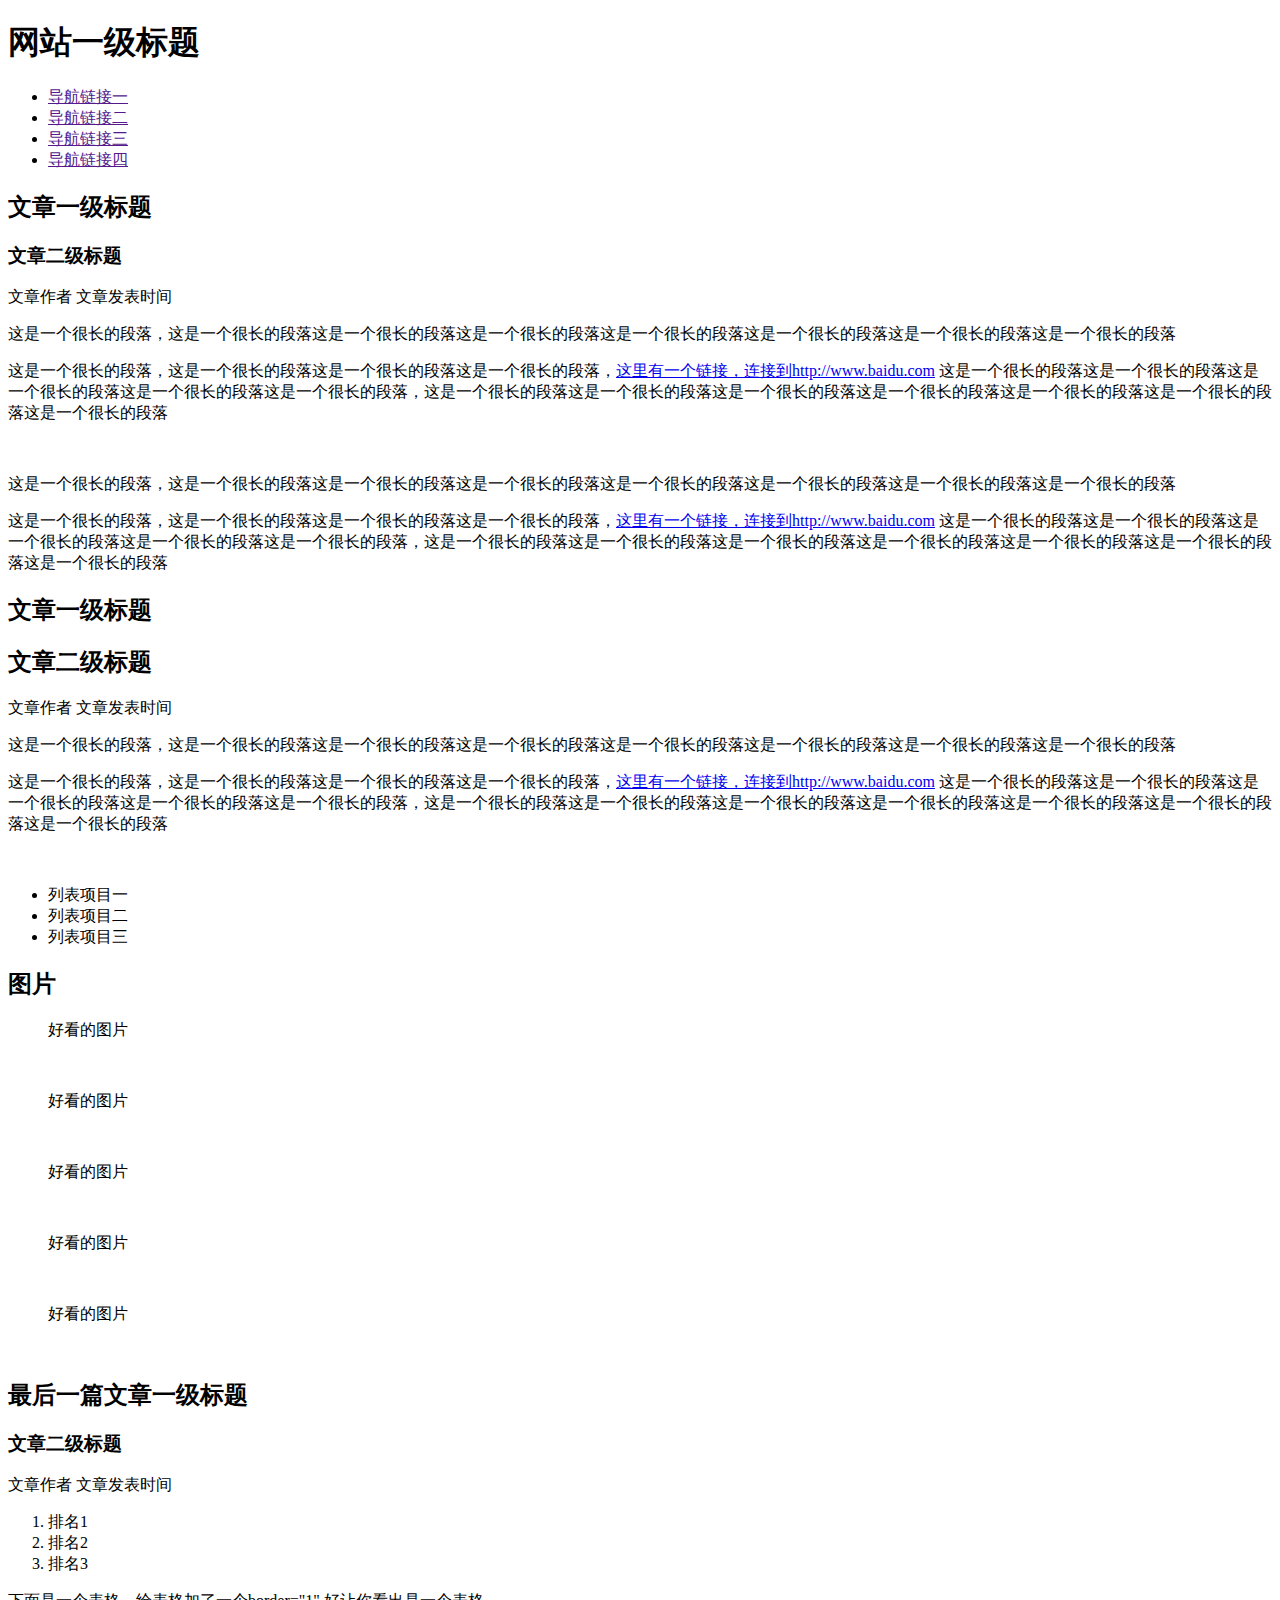
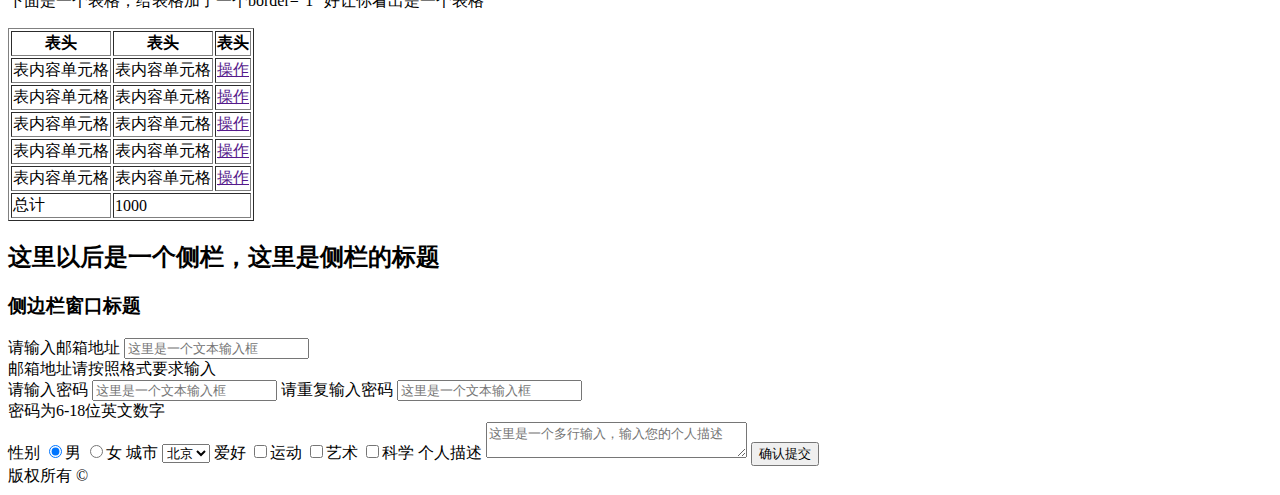
==== xiaowei/task02/index.html @ 07894996 "dir init" ====
<!DOCTYPE html>
<html lang="en">

<head>
    <title>零基础HTML及CSS编码（一）</title>
    <meta charset="UTF-8">
    <meta name="viewport" content="width=device-width, initial-scale=1">
    <link href="css/style.css" rel="stylesheet">
</head>

<body>
    <head>
        <h1>网站一级标题</h1>
        <nav>
            <ul>
                <li><a href="">导航链接一</a></li>
                <li><a href="">导航链接二</a> </li>
                <li><a href="">导航链接三</a> </li>
                <li><a href="">导航链接四</a> </li>
            </ul>
        </nav>
    </head>
    <article>
        <header>
            <hgroup>
                <h2>文章一级标题</h2>
                <h3>文章二级标题</h3>
            </hgroup>
            <span>文章作者 文章发表时间</span>
        </header>
        <p>这是一个很长的段落，这是一个很长的段落这是一个很长的段落这是一个很长的段落这是一个很长的段落这是一个很长的段落这是一个很长的段落这是一个很长的段落</p>
        <p>这是一个很长的段落，这是一个很长的段落这是一个很长的段落这是一个很长的段落，<a href='http:://www.baidu.com' target="_blank">这里有一个链接，连接到http://www.baidu.com</a>            这是一个很长的段落这是一个很长的段落这是一个很长的段落这是一个很长的段落这是一个很长的段落，这是一个很长的段落这是一个很长的段落这是一个很长的段落这是一个很长的段落这是一个很长的段落这是一个很长的段落这是一个很长的段落</p>
        <img src="./task01.png" alt="">
        <p>这是一个很长的段落，这是一个很长的段落这是一个很长的段落这是一个很长的段落这是一个很长的段落这是一个很长的段落这是一个很长的段落这是一个很长的段落</p>
        <p>这是一个很长的段落，这是一个很长的段落这是一个很长的段落这是一个很长的段落，<a href='http:://www.baidu.com' target="_blank">这里有一个链接，连接到http://www.baidu.com</a>            这是一个很长的段落这是一个很长的段落这是一个很长的段落这是一个很长的段落这是一个很长的段落，这是一个很长的段落这是一个很长的段落这是一个很长的段落这是一个很长的段落这是一个很长的段落这是一个很长的段落这是一个很长的段落</p>
    </article>
    <article>
        <header>
            <hgroup>
                <h2>文章一级标题</h2>
                <h2>文章二级标题</h2>
            </hgroup>
            <span>文章作者 文章发表时间</span>
        </header>
        <p>这是一个很长的段落，这是一个很长的段落这是一个很长的段落这是一个很长的段落这是一个很长的段落这是一个很长的段落这是一个很长的段落这是一个很长的段落</p>
        <p>这是一个很长的段落，这是一个很长的段落这是一个很长的段落这是一个很长的段落，<a href='http:://www.baidu.com' target="_blank">这里有一个链接，连接到http://www.baidu.com</a>            这是一个很长的段落这是一个很长的段落这是一个很长的段落这是一个很长的段落这是一个很长的段落，这是一个很长的段落这是一个很长的段落这是一个很长的段落这是一个很长的段落这是一个很长的段落这是一个很长的段落这是一个很长的段落</p>
        <img src="./task01.png" alt="">
        <ul>
            <li>列表项目一</li>
            <li>列表项目二</li>
            <li>列表项目三</li>
        </ul>
    </article>
    <section>
        <header>
            <h2>图片</h2>
        </header>
        <dl>
            <dt>
                <dd>
                    <p>好看的图片</p>
                    <img src="./task01.png" alt=""></dd>
                <dd>
                    <p>好看的图片</p>
                    <img src="./task01.png" alt=""></dd>
                <dd>
                    <p>好看的图片</p>
                    <img src="./task01.png" alt=""></dd>
                <dd>
                    <p>好看的图片</p>
                    <img src="./task01.png" alt=""></dd>
                <dd>
                    <p>好看的图片</p>
                    <img src="./task01.png" alt=""></dd>
            </dt>
        </dl>
    </section>
    <article>
        <header>
            <hgroup>
                <h2>最后一篇文章一级标题</h2>
                <h3>文章二级标题</h3>
            </hgroup>
            <span>文章作者 文章发表时间</span>
        </header>
        <ol>
            <li>排名1</li>
            <li>排名2</li>
            <li>排名3</li>
        </ol>
        <table border="1">
            <p>下面是一个表格，给表格加了一个border="1" 好让你看出是一个表格</p>
            <thead>
                <tr>
                    <th>表头</th>
                    <th>表头</th>
                    <th>表头</th>
                </tr>
            </thead>
            <tbody>
                <tr>
                    <td>表内容单元格</td>
                    <td>表内容单元格</td>
                    <td><a href="">操作</a></td>
                </tr>
                <tr>
                    <td>表内容单元格</td>
                    <td>表内容单元格</td>
                    <td><a href="">操作</a></td>
                </tr>
                <tr>
                    <td>表内容单元格</td>
                    <td>表内容单元格</td>
                    <td><a href="">操作</a></td>
                </tr>
                <tr>
                    <td>表内容单元格</td>
                    <td>表内容单元格</td>
                    <td><a href="">操作</a></td>
                </tr>
                <tr>
                    <td>表内容单元格</td>
                    <td>表内容单元格</td>
                    <td><a href="">操作</a></td>
                </tr>
            </tbody>
            <tfoot>
                <tr>
                    <td>总计</td>
                    <td colspan="2">1000</td>
                </tr>
            </tfoot>
        </table>
    </article>
    <aside>
        <hgroup>
            <h2>这里以后是一个侧栏，这里是侧栏的标题</h2>
            <h3>侧边栏窗口标题</h3>
        </hgroup>
        <form action="" method="post">
            <div>
                <label for="emailAddress">请输入邮箱地址</label>
                <input type="email" name="emailAddress" value="" placeholder="这里是一个文本输入框">
                <div>邮箱地址请按照格式要求输入</div>
            </div>

            <div>
                <label for="pw">请输入密码</label>
                <input type="password" name="pw" value="" placeholder="这里是一个文本输入框">
                <label for="pw">请重复输入密码</label>
                <input type="password" name="pw" value="" placeholder="这里是一个文本输入框">
                <div>密码为6-18位英文数字</div>
            </div>

            <label for="sex">性别</label>
            <input type="radio" name="sex" value="男" checked>男
            <input type="radio" name="sex" value="女">女

            <label for="city">城市</label>
            <select name="city" id="city">
                <option value="北京">北京</option>
                <option value="上海">上海</option>
                <option value="广州">广州</option>
            </select>

            <label for="hobby">爱好</label>
            <input type="checkbox" name="hobby" value="运动">运动
            <input type="checkbox" name="hobby" value="艺术">艺术
            <input type="checkbox" name="hobby" value="科学">科学

            <label for="des">个人描述</label>
            <textarea rows="2" cols="30" name="des" placeholder="这里是一个多行输入，输入您的个人描述"></textarea>

            <button type="submit">确认提交</button>
        </form>
    </aside>
    <footer>
        版权所有 &copy;
    </footer>
</body>

</html>
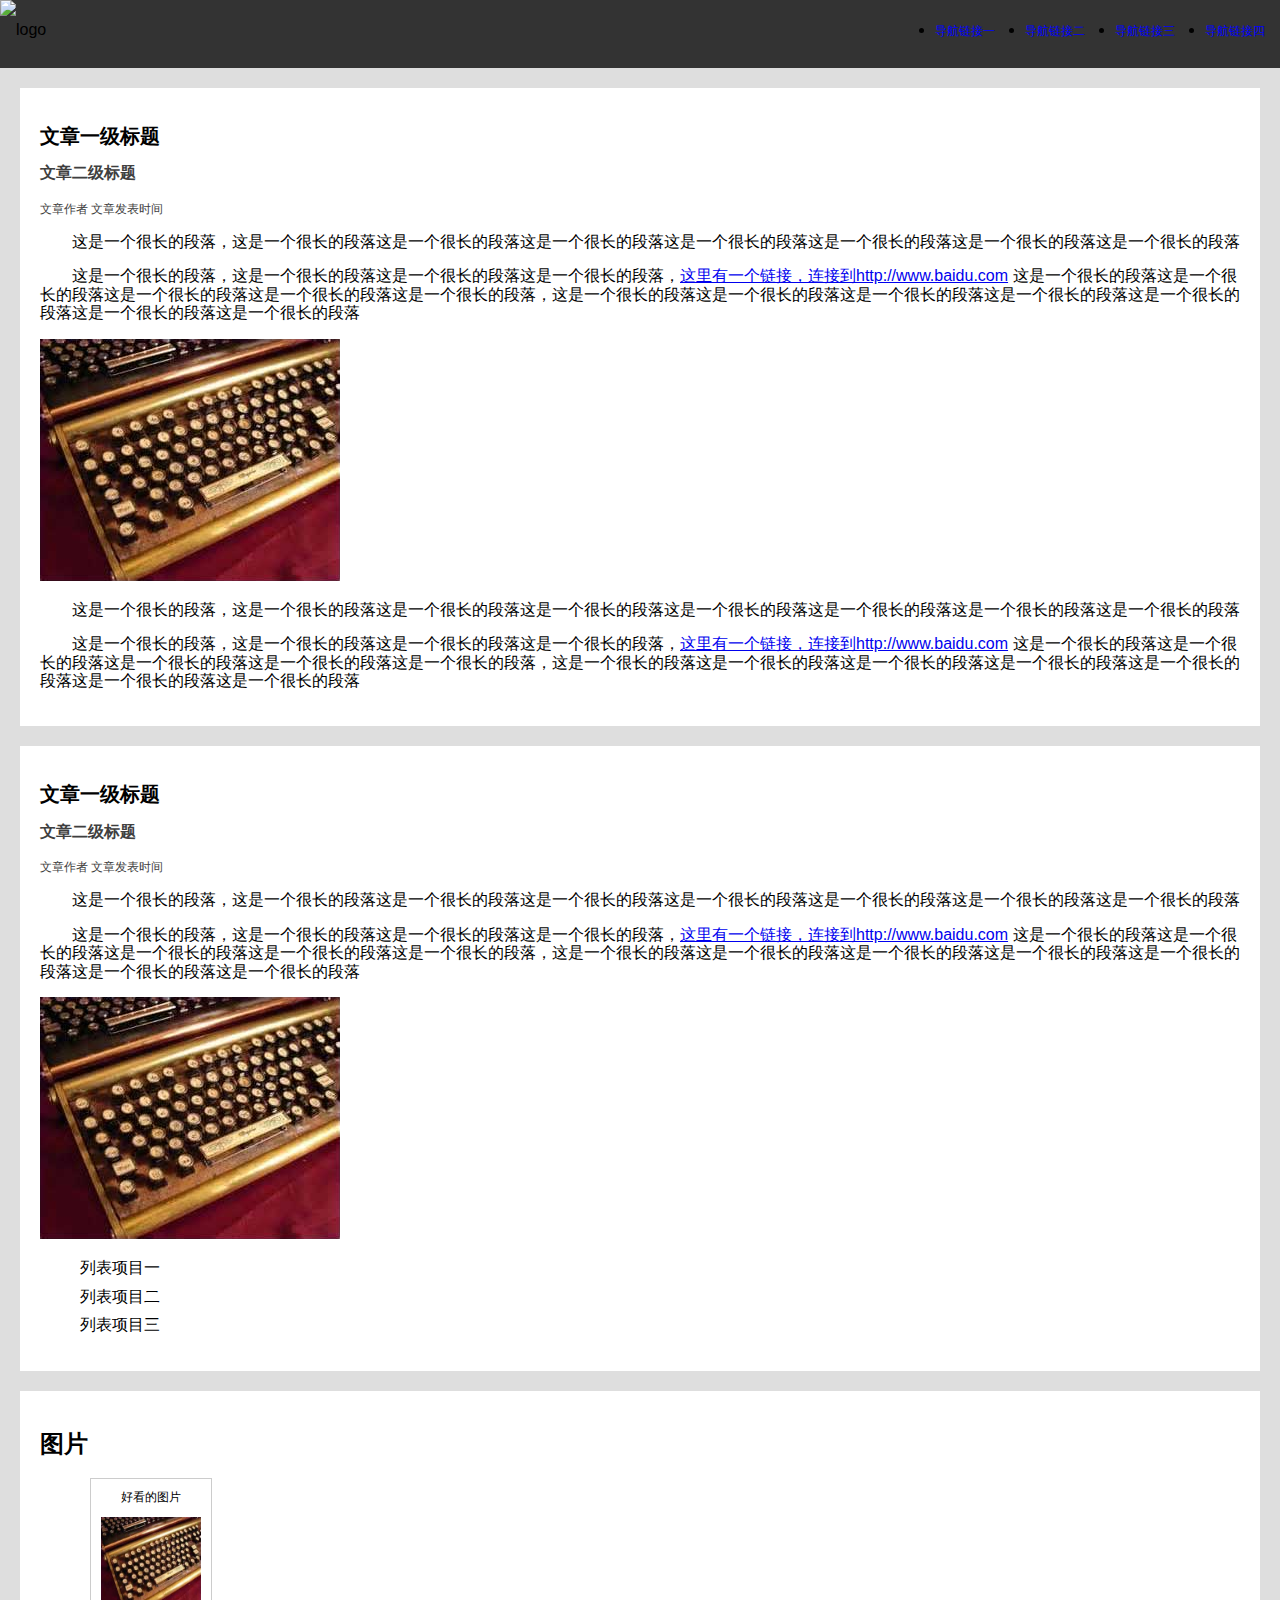
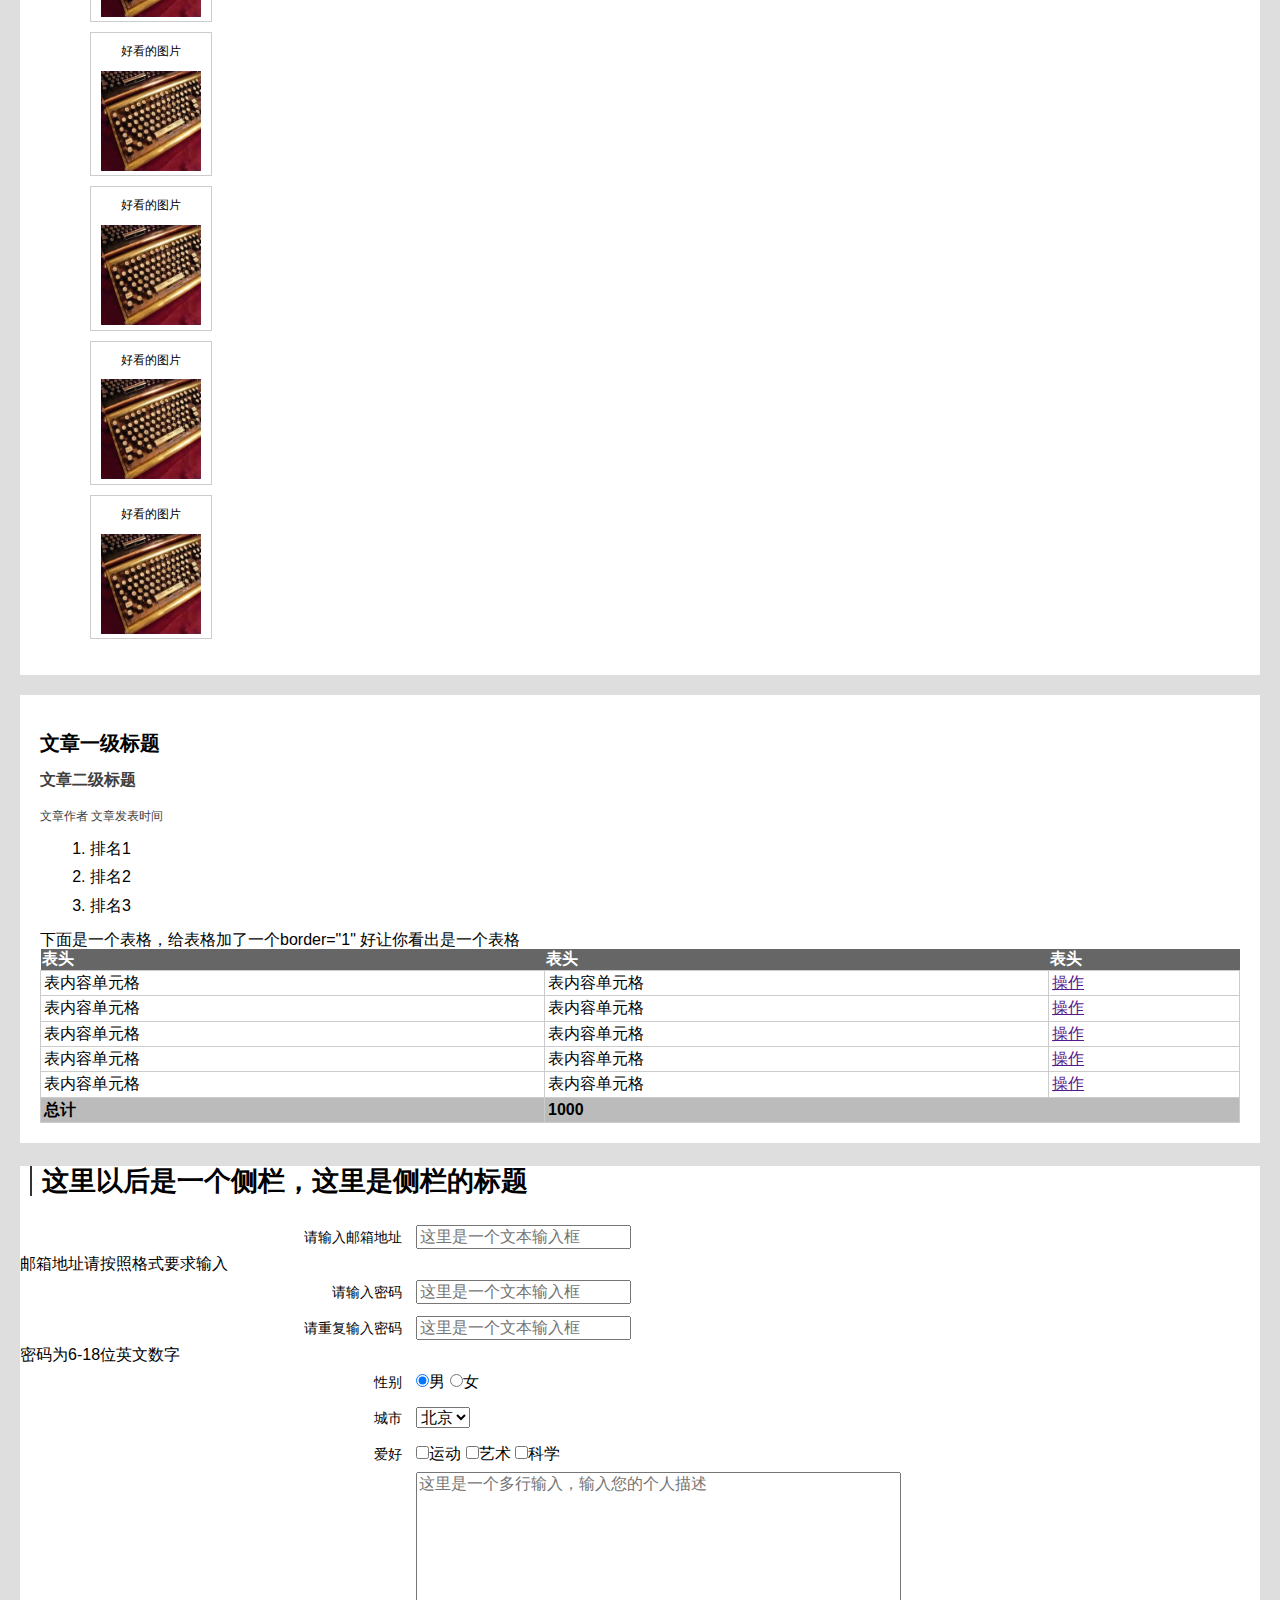
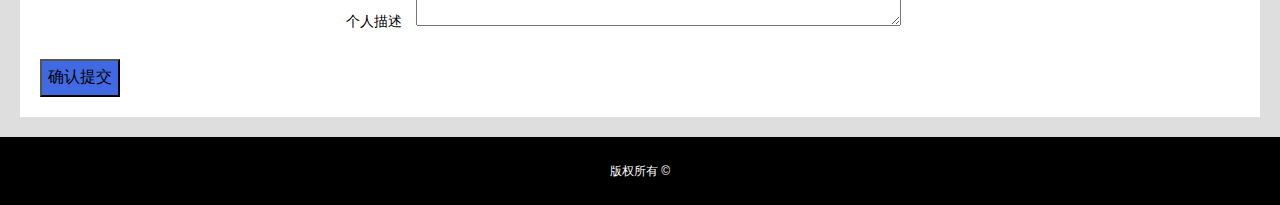
==== commit d361c719: "task02" ====
--- a/xiaowei/task02/index.html
+++ b/xiaowei/task02/index.html
@@ -5,53 +5,54 @@
     <title>零基础HTML及CSS编码（一）</title>
     <meta charset="UTF-8">
     <meta name="viewport" content="width=device-width, initial-scale=1">
-    <link href="css/style.css" rel="stylesheet">
+    <link href="./css/normalize.css" rel="stylesheet">
+    <link href="./css/style.css" rel="stylesheet">
 </head>
 
 <body>
-    <head>
-        <h1>网站一级标题</h1>
+    <header class="header">
+        <div class="logo"><img src="https://ss0.bdstatic.com/5aV1bjqh_Q23odCf/static/superman/img/logo/logo_white_fe6da1ec.png" alt="logo"></div>
         <nav>
             <ul>
                 <li><a href="">导航链接一</a></li>
-                <li><a href="">导航链接二</a> </li>
-                <li><a href="">导航链接三</a> </li>
-                <li><a href="">导航链接四</a> </li>
+                <li><a href="">导航链接二</a></li>
+                <li><a href="">导航链接三</a></li>
+                <li><a href="">导航链接四</a></li>
             </ul>
         </nav>
-    </head>
+    </header>
     <article>
         <header>
             <hgroup>
-                <h2>文章一级标题</h2>
-                <h3>文章二级标题</h3>
+                <h2 class="title-lev1">文章一级标题</h2>
+                <h3 class="title-lev2">文章二级标题</h3>
             </hgroup>
-            <span>文章作者 文章发表时间</span>
+            <span class="title-time">文章作者 文章发表时间</span>
         </header>
         <p>这是一个很长的段落，这是一个很长的段落这是一个很长的段落这是一个很长的段落这是一个很长的段落这是一个很长的段落这是一个很长的段落这是一个很长的段落</p>
         <p>这是一个很长的段落，这是一个很长的段落这是一个很长的段落这是一个很长的段落，<a href='http:://www.baidu.com' target="_blank">这里有一个链接，连接到http://www.baidu.com</a>            这是一个很长的段落这是一个很长的段落这是一个很长的段落这是一个很长的段落这是一个很长的段落，这是一个很长的段落这是一个很长的段落这是一个很长的段落这是一个很长的段落这是一个很长的段落这是一个很长的段落这是一个很长的段落</p>
-        <img src="./task01.png" alt="">
+        <img src="./img/task01.png" alt="">
         <p>这是一个很长的段落，这是一个很长的段落这是一个很长的段落这是一个很长的段落这是一个很长的段落这是一个很长的段落这是一个很长的段落这是一个很长的段落</p>
         <p>这是一个很长的段落，这是一个很长的段落这是一个很长的段落这是一个很长的段落，<a href='http:://www.baidu.com' target="_blank">这里有一个链接，连接到http://www.baidu.com</a>            这是一个很长的段落这是一个很长的段落这是一个很长的段落这是一个很长的段落这是一个很长的段落，这是一个很长的段落这是一个很长的段落这是一个很长的段落这是一个很长的段落这是一个很长的段落这是一个很长的段落这是一个很长的段落</p>
     </article>
-    <article>
+    <article class="article2">
         <header>
             <hgroup>
-                <h2>文章一级标题</h2>
-                <h2>文章二级标题</h2>
+                <h2 class="title-lev1">文章一级标题</h2>
+                <h3 class="title-lev2">文章二级标题</h3>
             </hgroup>
-            <span>文章作者 文章发表时间</span>
+            <span class="title-time">文章作者 文章发表时间</span>
         </header>
         <p>这是一个很长的段落，这是一个很长的段落这是一个很长的段落这是一个很长的段落这是一个很长的段落这是一个很长的段落这是一个很长的段落这是一个很长的段落</p>
         <p>这是一个很长的段落，这是一个很长的段落这是一个很长的段落这是一个很长的段落，<a href='http:://www.baidu.com' target="_blank">这里有一个链接，连接到http://www.baidu.com</a>            这是一个很长的段落这是一个很长的段落这是一个很长的段落这是一个很长的段落这是一个很长的段落，这是一个很长的段落这是一个很长的段落这是一个很长的段落这是一个很长的段落这是一个很长的段落这是一个很长的段落这是一个很长的段落</p>
-        <img src="./task01.png" alt="">
+        <img src="./img/task01.png" alt="">
         <ul>
             <li>列表项目一</li>
             <li>列表项目二</li>
             <li>列表项目三</li>
         </ul>
     </article>
-    <section>
+    <section class="article3">
         <header>
             <h2>图片</h2>
         </header>
@@ -59,37 +60,37 @@
             <dt>
                 <dd>
                     <p>好看的图片</p>
-                    <img src="./task01.png" alt=""></dd>
+                    <img src="./img/task01.png" alt=""></dd>
                 <dd>
                     <p>好看的图片</p>
-                    <img src="./task01.png" alt=""></dd>
+                    <img src="./img/task01.png" alt=""></dd>
                 <dd>
                     <p>好看的图片</p>
-                    <img src="./task01.png" alt=""></dd>
+                    <img src="./img/task01.png" alt=""></dd>
                 <dd>
                     <p>好看的图片</p>
-                    <img src="./task01.png" alt=""></dd>
+                    <img src="./img/task01.png" alt=""></dd>
                 <dd>
                     <p>好看的图片</p>
-                    <img src="./task01.png" alt=""></dd>
+                    <img src="./img/task01.png" alt=""></dd>
             </dt>
         </dl>
     </section>
-    <article>
+    <article class="article4">
         <header>
             <hgroup>
-                <h2>最后一篇文章一级标题</h2>
-                <h3>文章二级标题</h3>
+                <h2 class="title-lev1">文章一级标题</h2>
+                <h3 class="title-lev2">文章二级标题</h3>
             </hgroup>
-            <span>文章作者 文章发表时间</span>
+            <span class="title-time">文章作者 文章发表时间</span>
         </header>
         <ol>
             <li>排名1</li>
             <li>排名2</li>
             <li>排名3</li>
         </ol>
-        <table border="1">
-            <p>下面是一个表格，给表格加了一个border="1" 好让你看出是一个表格</p>
+        <table>
+            <sapn>下面是一个表格，给表格加了一个border="1" 好让你看出是一个表格</sapn>
             <thead>
                 <tr>
                     <th>表头</th>
@@ -134,44 +135,57 @@
     </article>
     <aside>
         <hgroup>
+            <span class="htip"></span>
             <h2>这里以后是一个侧栏，这里是侧栏的标题</h2>
-            <h3>侧边栏窗口标题</h3>
         </hgroup>
-        <form action="" method="post">
+        <form action="" method="post" class="sideform">
             <div>
                 <label for="emailAddress">请输入邮箱地址</label>
                 <input type="email" name="emailAddress" value="" placeholder="这里是一个文本输入框">
-                <div>邮箱地址请按照格式要求输入</div>
+                <div class="input-tip">邮箱地址请按照格式要求输入</div>
             </div>
 
             <div>
                 <label for="pw">请输入密码</label>
                 <input type="password" name="pw" value="" placeholder="这里是一个文本输入框">
+            </div>
+
+            <div>
                 <label for="pw">请重复输入密码</label>
                 <input type="password" name="pw" value="" placeholder="这里是一个文本输入框">
-                <div>密码为6-18位英文数字</div>
+                <div  class="input-tip">密码为6-18位英文数字</div>
             </div>
 
-            <label for="sex">性别</label>
-            <input type="radio" name="sex" value="男" checked>男
-            <input type="radio" name="sex" value="女">女
+            <div>
+                <label for="sex">性别</label>
+                <input type="radio" name="sex" value="男" checked>男
+                <input type="radio" name="sex" value="女">女
+            </div>
 
-            <label for="city">城市</label>
-            <select name="city" id="city">
-                <option value="北京">北京</option>
-                <option value="上海">上海</option>
-                <option value="广州">广州</option>
-            </select>
+            <div>
+                <label for="city">城市</label>
+                <select name="city" id="city">
+                    <option value="北京">北京</option>
+                    <option value="上海">上海</option>
+                    <option value="广州">广州</option>
+                </select>
+            </div>
 
-            <label for="hobby">爱好</label>
-            <input type="checkbox" name="hobby" value="运动">运动
-            <input type="checkbox" name="hobby" value="艺术">艺术
-            <input type="checkbox" name="hobby" value="科学">科学
+            <div>
+                <label for="hobby">爱好</label>
+                <input type="checkbox" name="hobby" value="运动">运动
+                <input type="checkbox" name="hobby" value="艺术">艺术
+                <input type="checkbox" name="hobby" value="科学">科学
+            </div>
 
-            <label for="des">个人描述</label>
-            <textarea rows="2" cols="30" name="des" placeholder="这里是一个多行输入，输入您的个人描述"></textarea>
+            <div>
+                <label for="des">个人描述</label>
+                <textarea rows="8" cols="50" name="des" placeholder="这里是一个多行输入，输入您的个人描述"></textarea>
+            </div>
 
-            <button type="submit">确认提交</button>
+            <div>
+                <button type="submit">确认提交</button>
+            </div>
         </form>
     </aside>
     <footer>
--- a/xiaowei/task02/css/style.css
+++ b/xiaowei/task02/css/style.css
@@ -0,0 +1,183 @@
+body{
+    background-color: #DEDEDE;
+}
+/** =====================头部样式===================== **/
+.header{
+    height: 68px;
+    line-height: 60px;
+    background-color: #333;
+}
+
+.header::before,.header::after{
+    clear: both;
+    content: '';
+    display: block;
+    width: 0;
+    height: 0;
+    visibility: hidden;
+}
+/** logo */
+.header .logo img{
+    float: left;
+    width: 180px;
+    height: 60px;
+}
+
+/** nav*/
+.header nav{
+    float: right;
+}
+
+.header nav::before,.header::after{
+    clear: both;
+    content: '';
+    display: block;
+    width: 0;
+    height: 0;
+    visibility: hidden;
+}
+
+.header nav ul{
+    margin: 0 auto;
+}
+.header nav ul li{
+    float: left;
+    margin: 0 15px;
+}
+
+.header nav ul li a{
+    color: #fff;
+    font-size: 12px;
+    text-decoration: none;
+}
+.header nav ul li a:link{
+    color: #fff;
+    text-decoration: none;
+}
+.header nav ul li a:visited{
+    color: blue;
+    text-decoration: none;
+}
+.header nav ul li a:hover{
+    color: red;
+    text-decoration: none;
+}
+
+.header nav ul li a:active{
+    color: yellow;
+    text-decoration: none;
+}
+/*** ===============内容部分样式 =======================**/
+
+article,section{
+    margin: 20px;
+    padding: 20px;
+    background-color: #FFF;
+}
+
+article p{
+    text-indent: 2em;
+}
+
+.title-lev1{
+    font-size: 20px;
+}
+.title-lev2{
+    font-size: 16px;
+    color: #3f3f3f;
+}
+.title-time{
+    font-size: 12px;
+    color: #3f3f3f;
+}
+
+.article2 ul li{
+    list-style: none;
+    margin: 10px 0;
+}
+
+.article3 dl dd{
+    margin: 10px 50px;
+    width: 120px;
+    border:1px solid #ccc;
+}
+.article3 dl dd p{
+    font-size: 12px;
+    text-align: center;
+}
+.article3 dl dd img{
+    width: 100px;
+    height: 100px;
+    margin: 0 10px;
+}
+/**article4**/
+.article4 ol li{
+    margin: 10px;
+}
+
+.article4 table{
+    width: 100%;
+    text-align: left;
+    border-collapse: collapse;   
+    
+}
+.article4 table tr td{
+    border: 1px solid #ccc;
+    padding: 3px;
+}
+.article4 table thead{
+    color: #fff;
+    background-color: #666;
+}
+
+.article4 table tfoot{
+    font-weight: 600;
+    background-color: #bbb;
+    
+}
+/** ========================侧边栏样式================**/
+aside{
+    margin: 20px;
+    background-color: #FFF;
+}
+
+aside hgroup{
+    margin: auto 0;
+    font-size: 18px;
+}
+aside .htip{
+    float: left;
+    height: 30px;
+    width: 2px;
+    margin: 0 10px;
+    background-color: #333;
+}
+
+.sideform div label{
+    font-size: 14px;
+    text-align: right;
+    width: 30%;
+    padding: 10px;   
+    display: inline-block;
+}
+
+.sideform div .input-tip{
+    width: 75%;
+}
+
+.sideform button{
+    margin: 20px;
+    height: 38px;
+    background-color: royalblue;
+
+}
+/** =====================尾部样式================= **/
+footer{
+    color: #FFF;
+    font-size: 12px;
+    height: 68px;
+    line-height: 68px;
+    text-align: center;
+    background-color: #000000;
+}
+
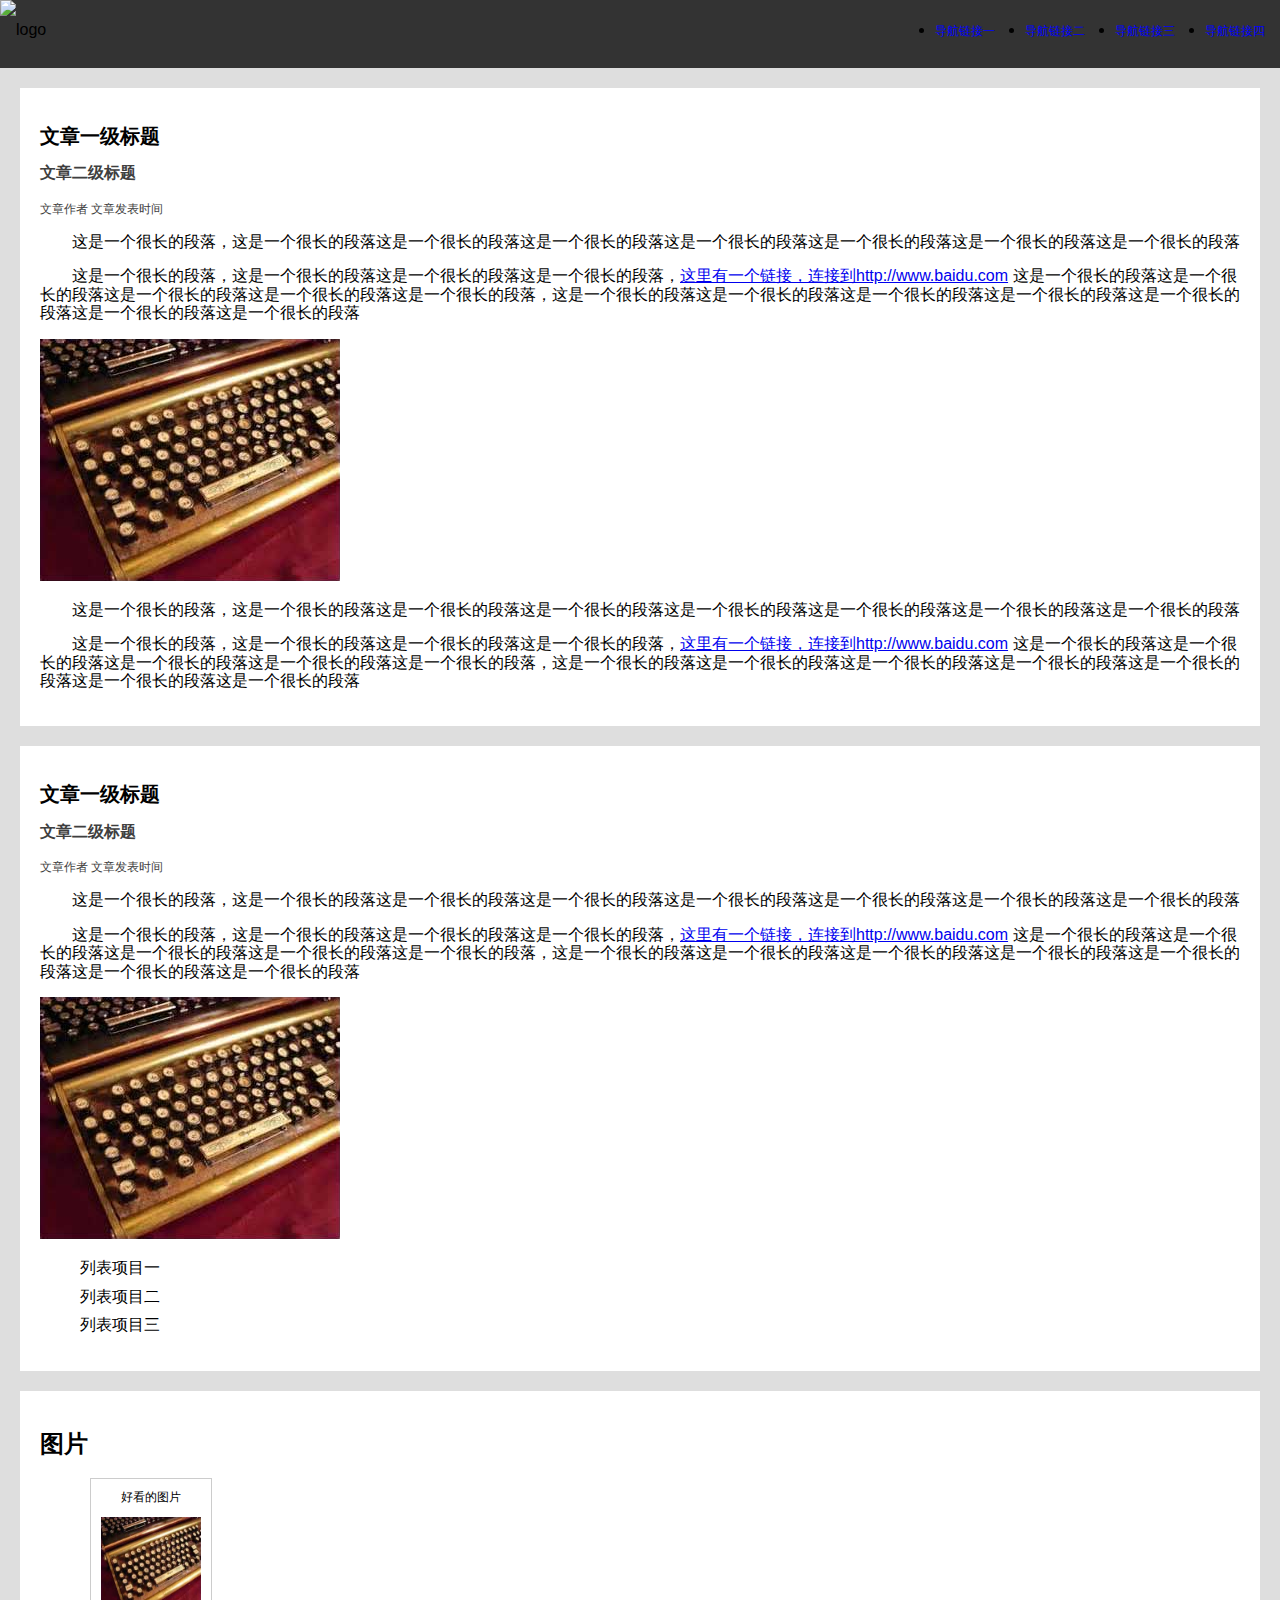
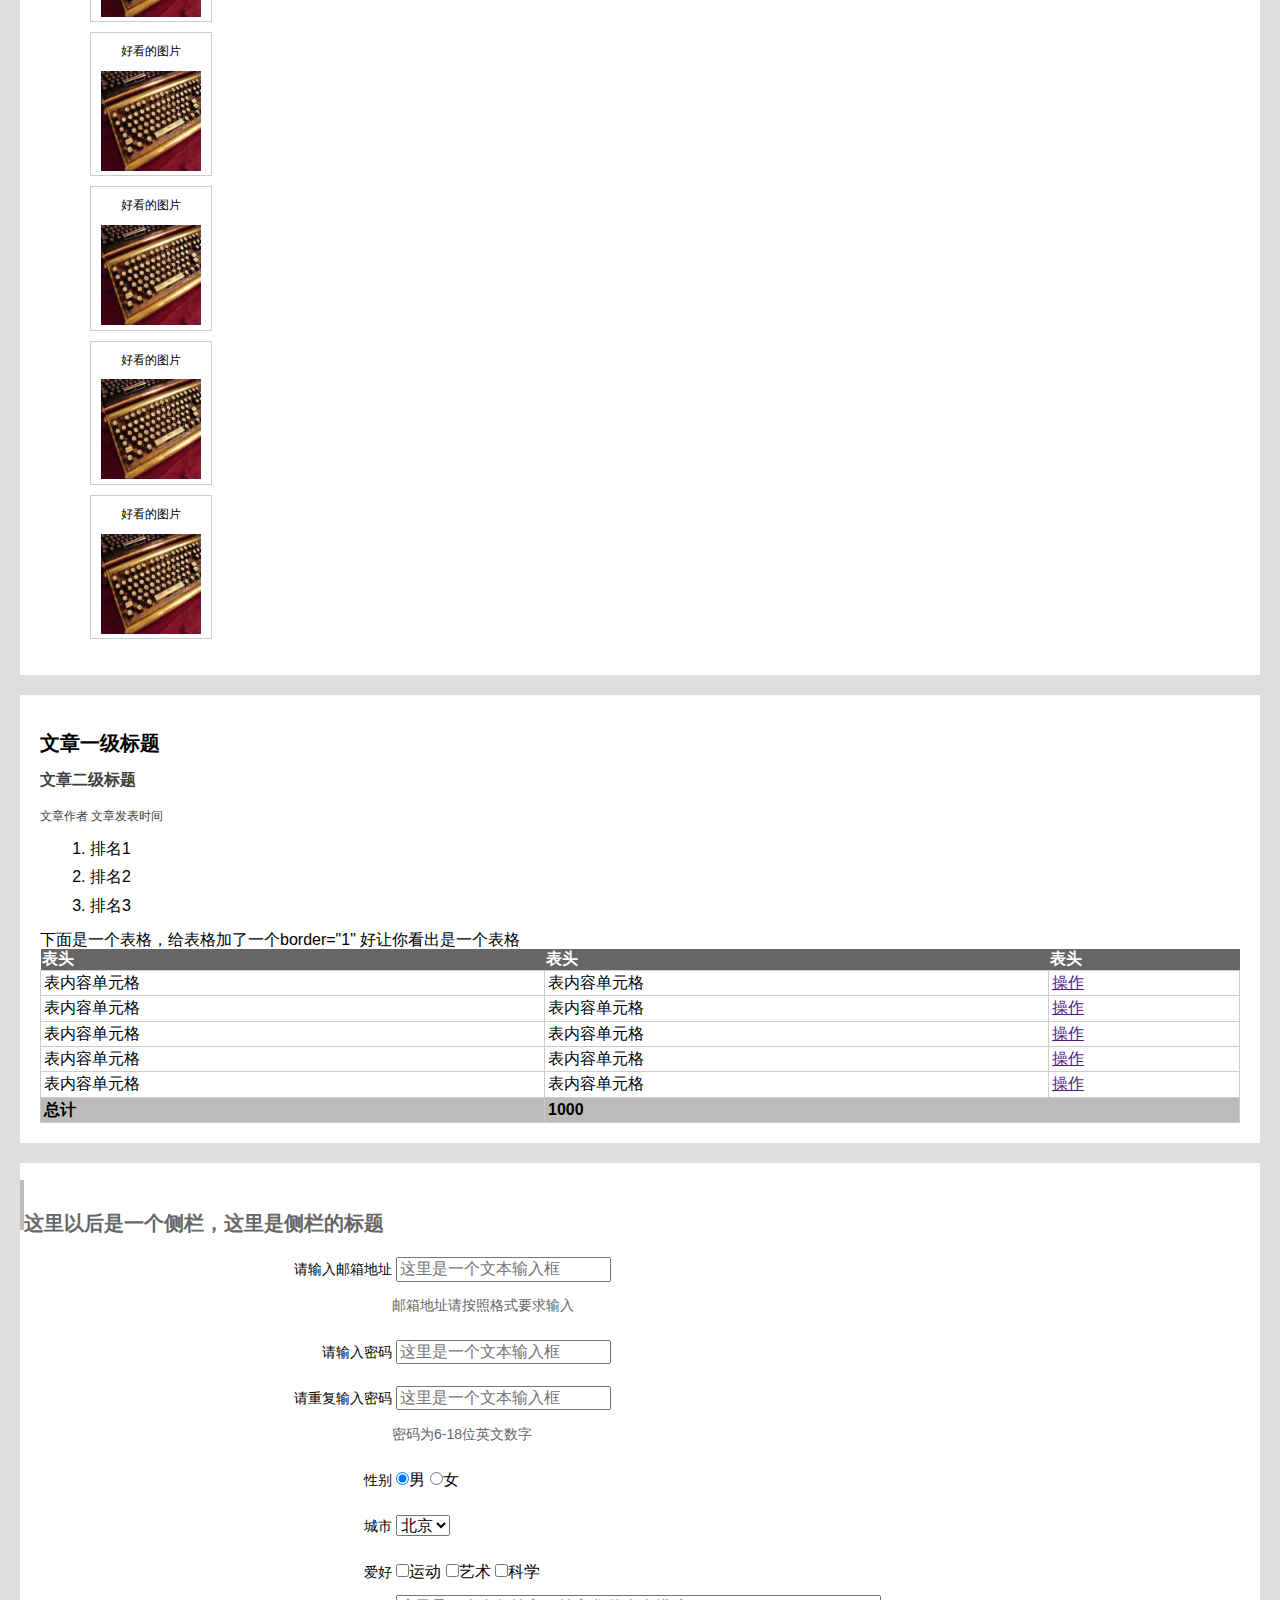
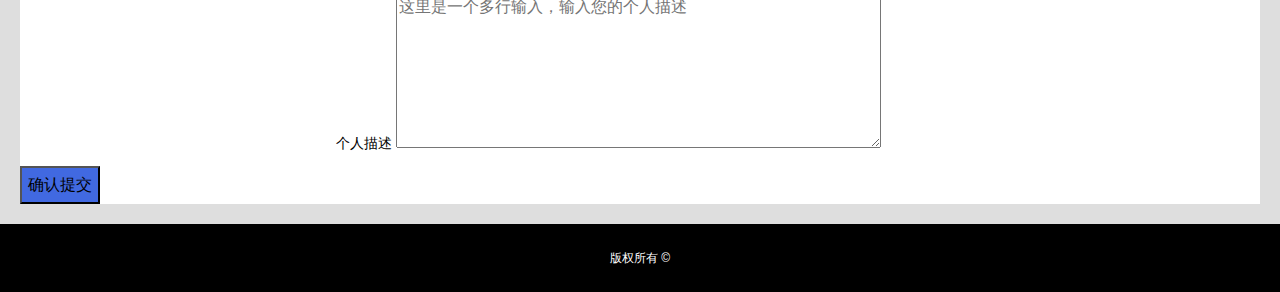
==== commit ba8cacbb: "update" ====
--- a/xiaowei/task02/index.html
+++ b/xiaowei/task02/index.html
@@ -135,8 +135,7 @@
     </article>
     <aside>
         <hgroup>
-            <span class="htip"></span>
-            <h2>这里以后是一个侧栏，这里是侧栏的标题</h2>
+            <h2><span class="htip"></span>这里以后是一个侧栏，这里是侧栏的标题</h2>
         </hgroup>
         <form action="" method="post" class="sideform">
             <div>
--- a/xiaowei/task02/css/style.css
+++ b/xiaowei/task02/css/style.css
@@ -142,31 +142,39 @@
 }
 
 aside hgroup{
-    margin: auto 0;
-    font-size: 18px;
+    margin:auto 0;
 }
 aside .htip{
-    float: left;
-    height: 30px;
-    width: 2px;
-    margin: 0 10px;
-    background-color: #333;
+    display: inline-block;
+    width: 4px;
+    height: 50px;
+    line-height: 50px;
+    background-color: #bbb;
 }
 
+aside h2{
+    display: inline-block;
+    font-size: 20px;
+    height: 50px;
+    line-height: 50px;
+    color: #666;
+}
 .sideform div label{
     font-size: 14px;
     text-align: right;
     width: 30%;
-    padding: 10px;   
+    padding: 15px 0;   
     display: inline-block;
 }
 
 .sideform div .input-tip{
-    width: 75%;
+    color: #666;
+    font-size: 14px;
+    padding: 5px 0 15px 0;
+    padding-left: 30%;
 }
 
 .sideform button{
-    margin: 20px;
     height: 38px;
     background-color: royalblue;
 
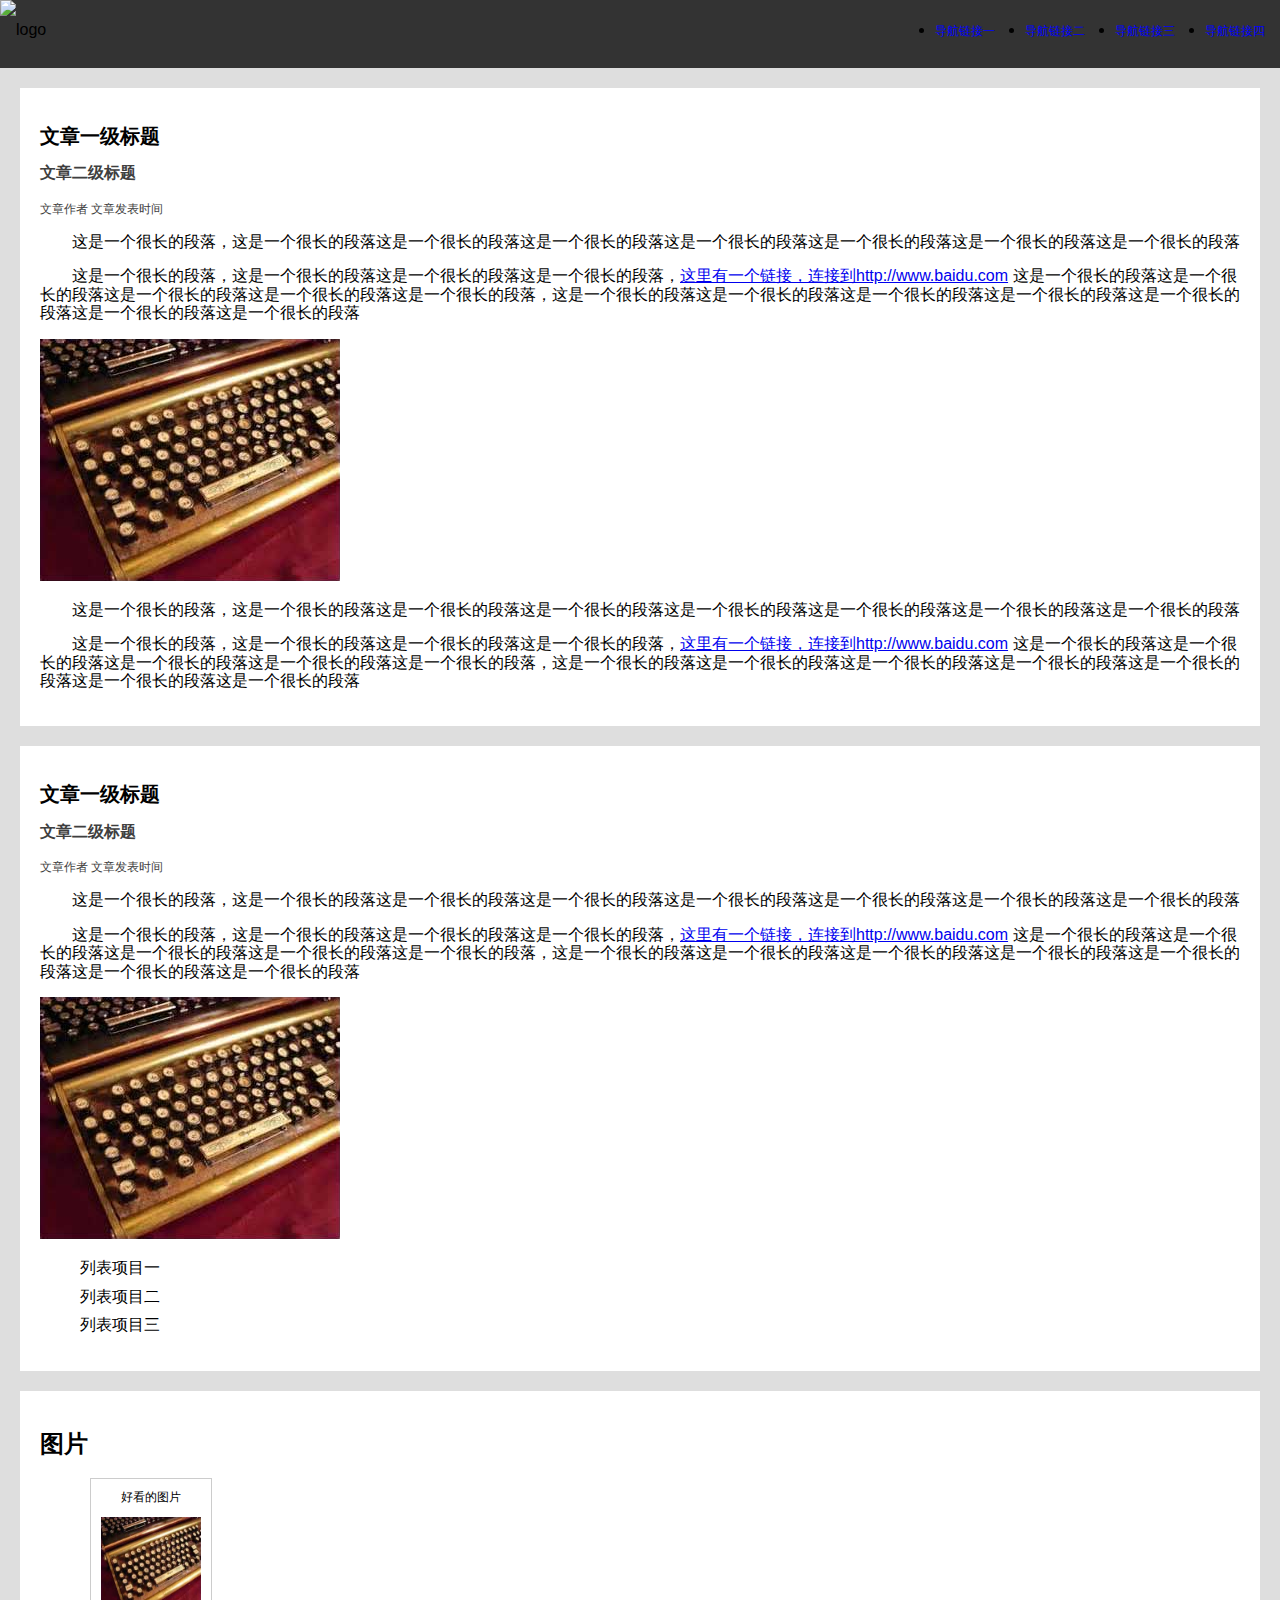
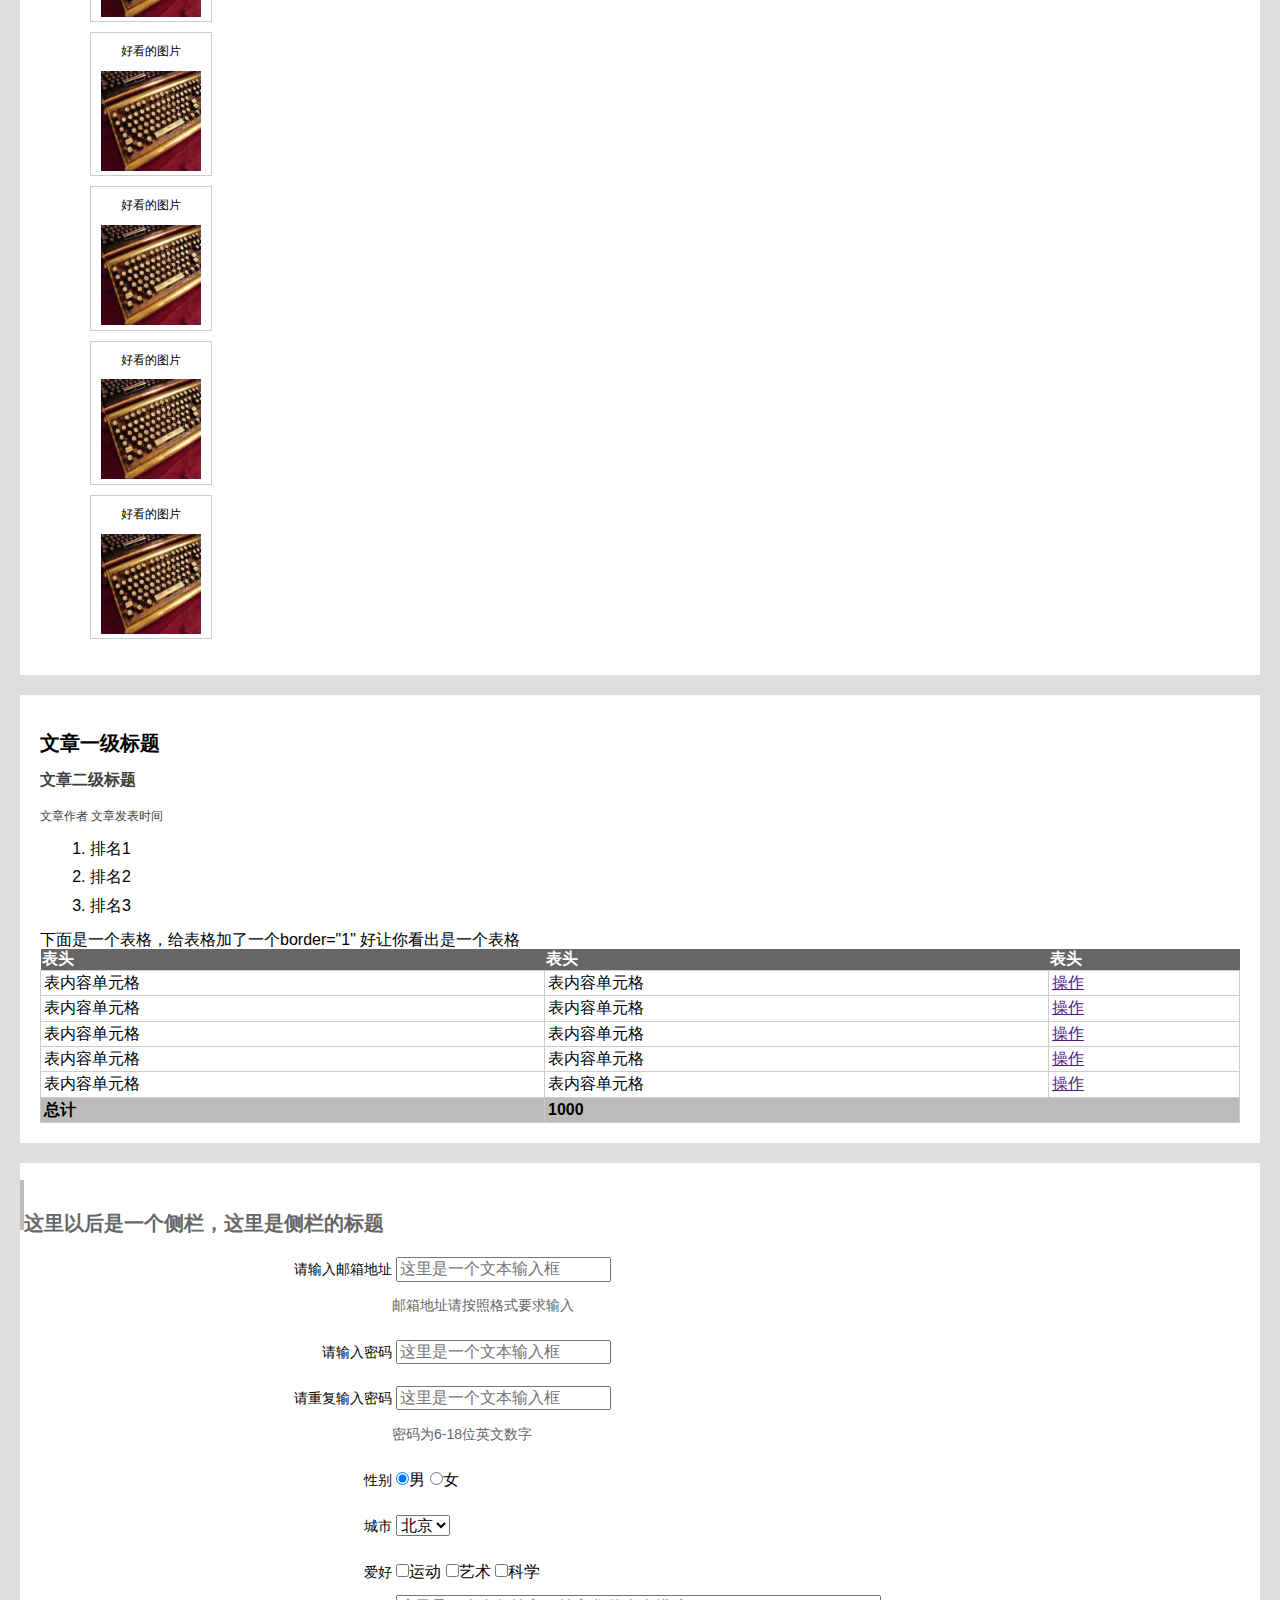
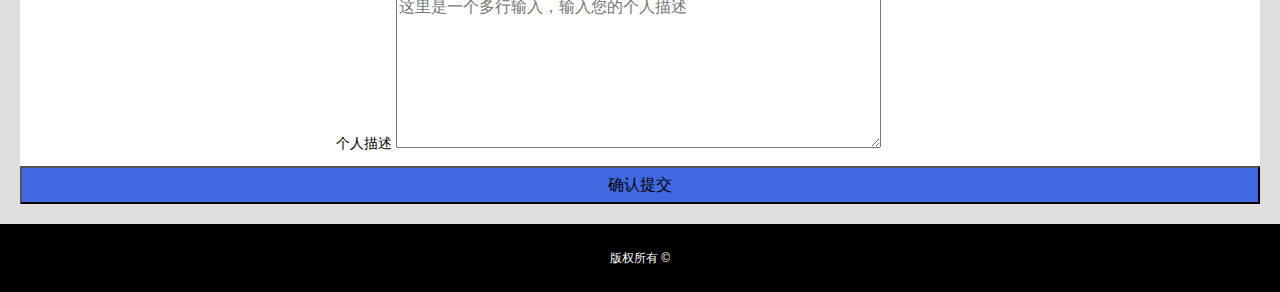
==== commit bbfa1bed: "task02" ====
--- a/xiaowei/task02/index.html
+++ b/xiaowei/task02/index.html
@@ -182,9 +182,7 @@
                 <textarea rows="8" cols="50" name="des" placeholder="这里是一个多行输入，输入您的个人描述"></textarea>
             </div>
 
-            <div>
                 <button type="submit">确认提交</button>
-            </div>
         </form>
     </aside>
     <footer>
--- a/xiaowei/task02/css/style.css
+++ b/xiaowei/task02/css/style.css
@@ -176,6 +176,7 @@
 
 .sideform button{
     height: 38px;
+    width: 100%;
     background-color: royalblue;
 
 }
